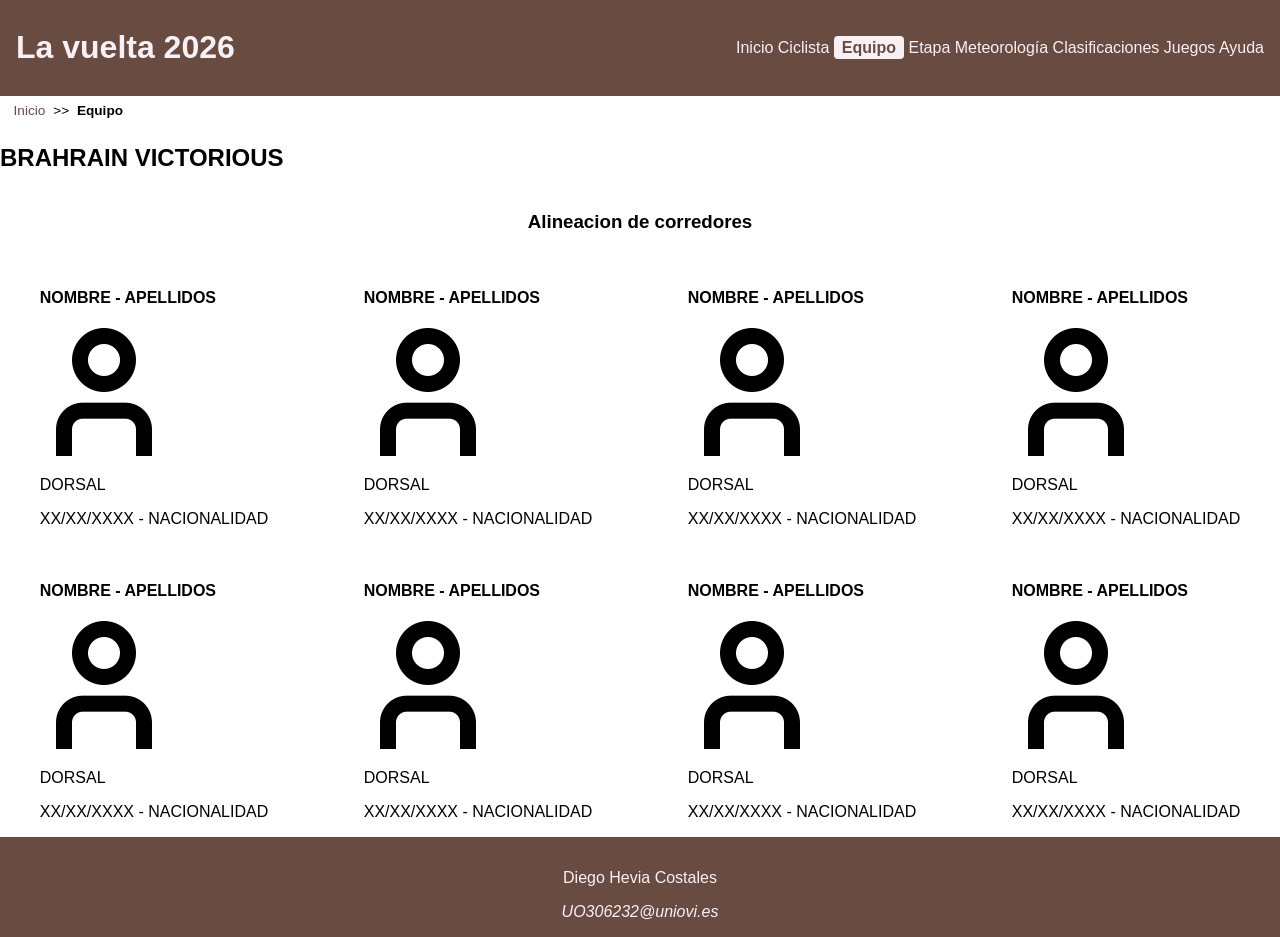
==== equipo.html @ b49290b1 "Add files via upload" ====
<!DOCTYPE HTML>

<html lang="es">
<head>
    <!-- Datos que describen el documento -->
    <meta charset="UTF-8" />
    <title>LaVuelta2026: Equipo</title>

    <meta name="author" content="Diego Hevia Costales" />
    <meta name="description" content="equipo" />
    
    <meta name ="viewport" content ="width=device-width, initial-scale=1.0" />

    <!--Enlace a las hojas de estilo-->
    <link rel="stylesheet" type="text/css" href="estilo/estilo.css" />
    <link rel="stylesheet" type="text/css" href="estilo/layout.css" />
    <link rel="icon" type="image/x-icon" href="multimedia/favicon.ico" />
</head>

<body>
   <!-- contenido de Equipo.html  -->
   <header>
		<h1> <a href="index.html">La vuelta 2026</a> </h1>
		<nav>
			<a href="index.html" title="Página de inicio"> Inicio</a>
			<a href="ciclista.html" title="Descripcion del ciclista"> Ciclista</a>
			<a href="equipo.html" aria-current="page" title="Descripcion del equipo"> Equipo</a>
			<a href="etapa.html" title="Descripcion de la etapa"> Etapa</a>
			<a href="meteorologia.html" title="Pronostico meteorologico"> Meteorología</a>
			<a href="clasificaciones.html" title="Resumen de las clasificaciones"> Clasificaciones</a>
			<a href="juegos.html" title="Juego"> Juegos</a>
			<a href="ayuda.html" title="Ayuda para el uso de la web"> Ayuda</a>
		</nav>
   </header>
   <nav aria-label="migas">
	<ol>
		<li><a href="index.html">Inicio</a></li>
		<li>&gt;&gt;</li>
		<li>Equipo</li>
	</ol>
   </nav>
   <main>
   <h2>BRAHRAIN VICTORIOUS</h2>
   <section>
    <h3>Alineacion de corredores</h3>
    <article>
        <h4>NOMBRE - APELLIDOS</h4>
        <img src="multimedia/ciclista_icon.png" alt="Icono de ciclista genérico" width="128" height="128" />
        <p>DORSAL</p>
        <p>XX/XX/XXXX - NACIONALIDAD</p>
    </article>

    <article>
        <h4>NOMBRE - APELLIDOS</h4>
        <img src="multimedia/ciclista_icon.png" alt="Icono de ciclista genérico" width="128" height="128" />
        <p>DORSAL</p>
        <p>XX/XX/XXXX - NACIONALIDAD</p>
    </article>

    <article>
        <h4>NOMBRE - APELLIDOS</h4>
        <img src="multimedia/ciclista_icon.png" alt="Icono de ciclista genérico" width="128" height="128" />
        <p>DORSAL</p>
        <p>XX/XX/XXXX - NACIONALIDAD</p>
    </article>

    <article>
        <h4>NOMBRE - APELLIDOS</h4>
        <img src="multimedia/ciclista_icon.png" alt="Icono de ciclista genérico" width="128" height="128" />
        <p>DORSAL</p>
        <p>XX/XX/XXXX - NACIONALIDAD</p>
    </article>

    <article>
        <h4>NOMBRE - APELLIDOS</h4>
        <img src="multimedia/ciclista_icon.png" alt="Icono de ciclista genérico" width="128" height="128" />
        <p>DORSAL</p>
        <p>XX/XX/XXXX - NACIONALIDAD</p>
    </article>

    <article>
        <h4>NOMBRE - APELLIDOS</h4>
        <img src="multimedia/ciclista_icon.png" alt="Icono de ciclista genérico" width="128" height="128" />
        <p>DORSAL</p>
        <p>XX/XX/XXXX - NACIONALIDAD</p>
    </article>

    <article>
        <h4>NOMBRE - APELLIDOS</h4>
        <img src="multimedia/ciclista_icon.png" alt="Icono de ciclista genérico" width="128" height="128" />
        <p>DORSAL</p>
        <p>XX/XX/XXXX - NACIONALIDAD</p>
    </article>

    <article>
        <h4>NOMBRE - APELLIDOS</h4>
        <img src="multimedia/ciclista_icon.png" alt="Icono de ciclista genérico" width="128" height="128" />
        <p>DORSAL</p>
        <p>XX/XX/XXXX - NACIONALIDAD</p>
    </article>
   </section>
   </main>
   <footer>
    <p>Diego Hevia Costales</p>
    <address>
        <a href="mailto:UO306232@uniovi.es">UO306232@uniovi.es</a>
    </address>
    </footer>
</body>
</html>
---- estilo/estilo.css ----
/* ***************************************/
/*             LaVuelta2026              */
/*          Estilos generales            */
/* ***************************************/
/*    DATOS ESTUDIANTE                   */
/* --------------------------------------*/
/*  Nombre y Apellidos:                  */
/*  Correo electrónico (uniovi):         */
/*  Grupo de laboratorio:                */
/* ***************************************/

/* -------------------------------------------------------------------
   Estudio de Contraste - Gama Cromática (Nivel AAA WCAG)
   - Color principal: #684B41
     * Contraste con color secundario (#F9F0F5): 7.04:1 (AAA)
     * Contraste con blanco (#FFFFFF): 7.86:1 (AAA)
   - Color secundario: #F9F0F5
     * Contraste con color principal (#684B41): 7.04:1 (AAA)
     * Contraste con negro (#000000): 12.16:1 (AAA)
   - Color blanco: #FFFFFF
   - Color negro: #000000
   ------------------------------------------------------------------- */

/* Especificidad: 001 */
:root {
    --color-principal: #684B41;
    --color-secundario: #F9F0F5;
    --color-blanco: #FFFFFF;
    --color-negro: #000000;
}

/* Especificidad: 001 */
body {
    font-family: Arial, Helvetica, sans-serif;
    background-color: var(--color-blanco);
    color: var(--color-negro);
}

/* Especificidad: 001 */
header, footer {
    background-color: var(--color-principal);
    color: var(--color-secundario);
}

/* Especificidad: 002, 002*/
header a, footer a {
    color: var(--color-secundario); /*ADVERTENCIA: color de fondo heredado de header y footer --color-principal*/
    text-decoration-line: none;
}

/* Especificidad: 002 */
header nav a[aria-current="page"] {
    background-color: var(--color-secundario);
    color: var(--color-principal);
    font-weight: bold;
    padding: 0.2em 0.5em;
    border-radius: 4px;
}

/* Especificidad: 003 */
header + nav[aria-label="migas"] ol {
    list-style: none;
    font-size: 0.85em;
    padding-left: 1em;
    margin: 0.5em 0;
}

/* Especificidad: 004 */
header + nav[aria-label="migas"] ol > li {
    display: inline;
    margin-right: 0.3em;
}

/* Especificidad: 005 */
header + nav[aria-label="migas"] ol > li:last-child {
    font-weight: bold;
}

/* Especificidad: 005 */
header + nav[aria-label="migas"] ol > li a {
    color: var(--color-principal); /* ADVERTENCIA: color de fondo heredado de body --color-blanco*/
    text-decoration: none;
}

/* Especificidad: 013 */
section:has(picture) > ul > li:first-child {
    font-size: 1.4em;
    font-weight: bold;
}

/* Especificidad: 013 */
section:has(picture) > ul > li:nth-child(3) {
    font-size: 1.4em;
}

/* Especificidad: 013 */
section:has(picture) > ul > li:nth-child(4) {
    font-weight: bold;
}
---- estilo/layout.css ----
/* ***************************************/
/*           LaVuelta2026                */
/*          Estilos layout               */
/* ***************************************/
/*    DATOS ESTUDIANTE                   */
/* --------------------------------------*/
/*  Nombre y Apellidos:                  */
/*  Correo electrónico (uniovi):         */
/*  Grupo de laboratorio:                */
/* ***************************************/

/* Especificidad: 001 */
body {
    margin: 0;
    min-height: 100vh;
    display: grid;
    grid-template-areas: 
        "cabecera"
        "migas"
        "contenido"
        "pie";
    grid-template-rows: auto auto 1fr auto;
}

/* Especificidad: 001 */
header {
    grid-area: cabecera;
    display: flex;
    justify-content: space-between;
    align-items: center;
    padding: 0.5em 1em;
}

/* Especificidad: 001 */
main {
    grid-area: contenido;
}

/* Especificidad: 001 */
footer {
    grid-area: pie;
    display: flex;
    flex-direction: column;
    align-items: center;
    padding: 1em 0;
}

/* Especificidad: 002 */
header + nav[aria-label="migas"] {
    grid-area: migas;
}

/* Especificidad: 002 */
form > fieldset {
    display: flex;
    flex-direction: column;
    max-width: 600px;
    margin: 0 auto;
    padding: 1.5em;
    gap: 0.8em;
}

/* Especificidad: 003 */
form fieldset > fieldset {
    border: none;
    padding: 0;
    margin: 0.5em 0;
    display: flex;
    flex-direction: column;
    gap: 0.3em;
}

/* Especificidad: 003 */
form fieldset > button[type="submit"] {
    align-self: center;
    width: fit-content;
    padding: 0.5em 1.5em;
    margin-top: 1em;
}

/* Especificidad: 011 */
section:has(picture) {
    display: flex;
    flex-wrap: wrap;
    align-items: center;
}

/* Especificidad: 011 */
section:has(video) {
    display: flex;
    flex-direction: column;
    align-items: flex-start;
}

/* Especificidad: 011 */
section:has(article) {
    display: grid;
    grid-template-columns: repeat(4, 1fr);
    justify-items: center;
    align-items: center;
    gap: 1em;
}

/* Especificidad: 012 */
section:has(picture) > h3 {
    flex-basis: 100%;
}

/* Especificidad: 012 */
section:has(picture) > picture {
    order: 1;
}

/* Especificidad: 012 */
section:has(picture) > ul {
    list-style: none;
    order: 2;
}

/* Especificidad: 012 */
section:has(article) > h3 {
    grid-column: 1 / -1;
}

/* Media Queries para adaptabilidad */

/* Tablets (1024px) */
@media (max-width: 1024px) {
    /* ADVERTENCIA: redefinicion de la propiedad con valor original row*/
    header {
        flex-direction: column;
    }

    header nav {
        display: flex;
        justify-content: space-around;
        width: 100%;
    }

    section:has(article) {
        grid-template-columns: repeat(2, 1fr); /* ADVERTENCIA: redefinicion de la propiedad con valor original repeat(4, 1fr)*/
    }

    /* Ocultar las migas de pan en tablets*/
    header + nav[aria-label="migas"] {
        display: none;
    }
}

/* Moviles (768ox)*/
@media (max-width: 768px) {
    header nav {
        flex-direction: column;
        align-items: center;
    }

    section:has(article) {
        grid-template-columns: 1fr; /* ADVERTENCIA: redefinicion de la propiedad con valor original repeat(4, 1fr)*/
    }

    /* Ocultar las migas de pan en moviles*/
    header + nav[aria-label="migas"] {
        display: none; /* ADVERTENCIA: redefinicion de la propiedad con valor original block*/
    }
}
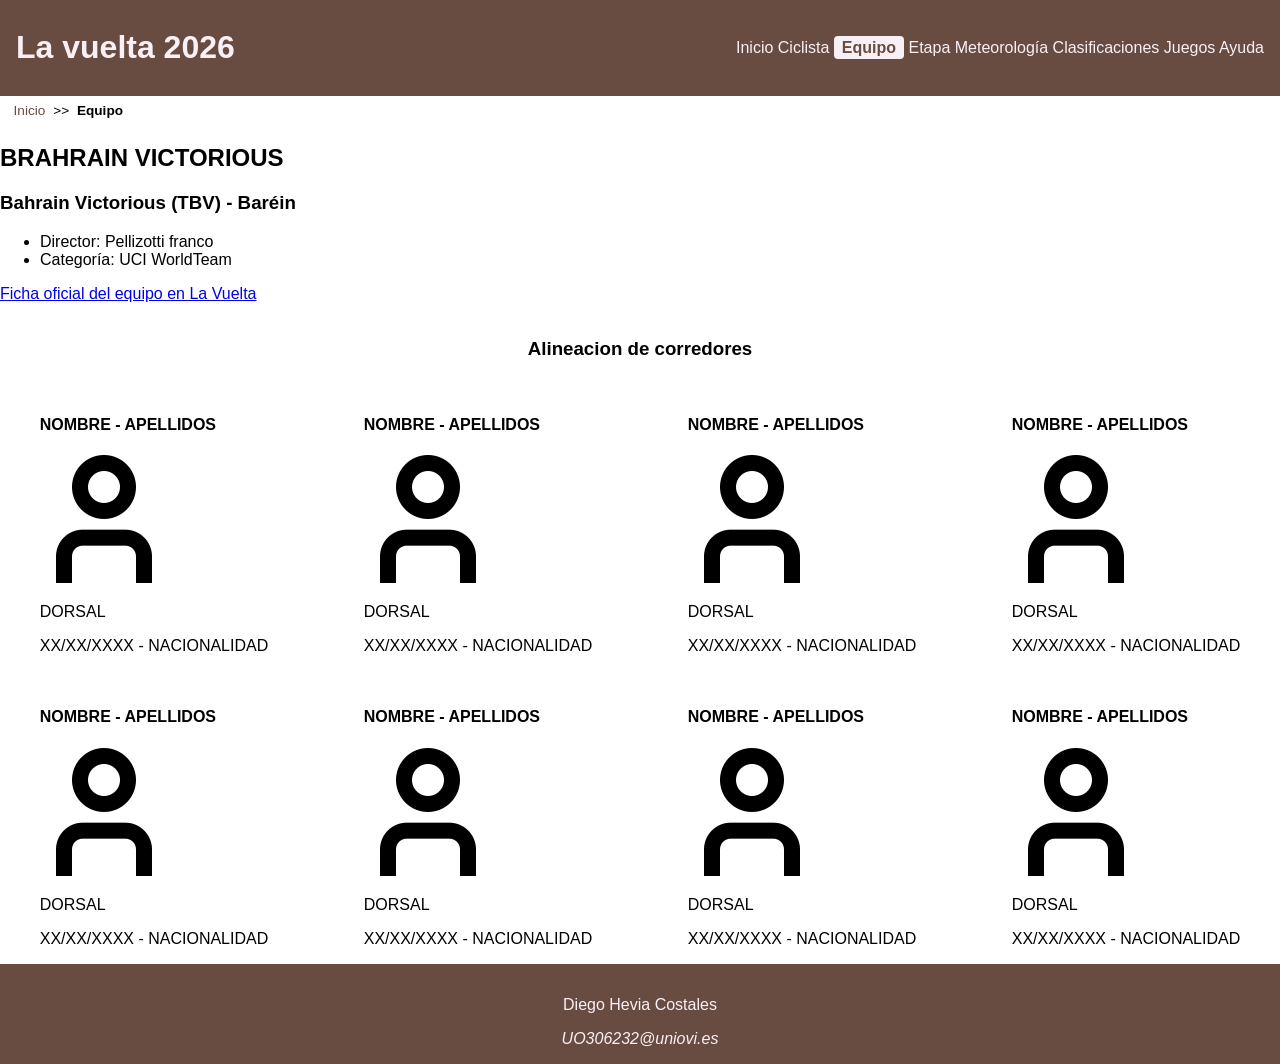
==== commit 5b55487c: "Add files via upload" ====
--- a/equipo.html
+++ b/equipo.html
@@ -15,6 +15,7 @@
     <link rel="stylesheet" type="text/css" href="estilo/estilo.css" />
     <link rel="stylesheet" type="text/css" href="estilo/layout.css" />
     <link rel="icon" type="image/x-icon" href="multimedia/favicon.ico" />
+    <script src="js/equipo.js" defer></script>
 </head>
 
 <body>
--- a/estilo/layout.css
+++ b/estilo/layout.css
@@ -152,6 +152,12 @@
     header nav {
         flex-direction: column;
         align-items: center;
+        gap: 0.5em;
+    }
+
+    header nav a {
+        padding: 0.5em 1em;
+        display: inline-block;
     }
 
     section:has(article) {
